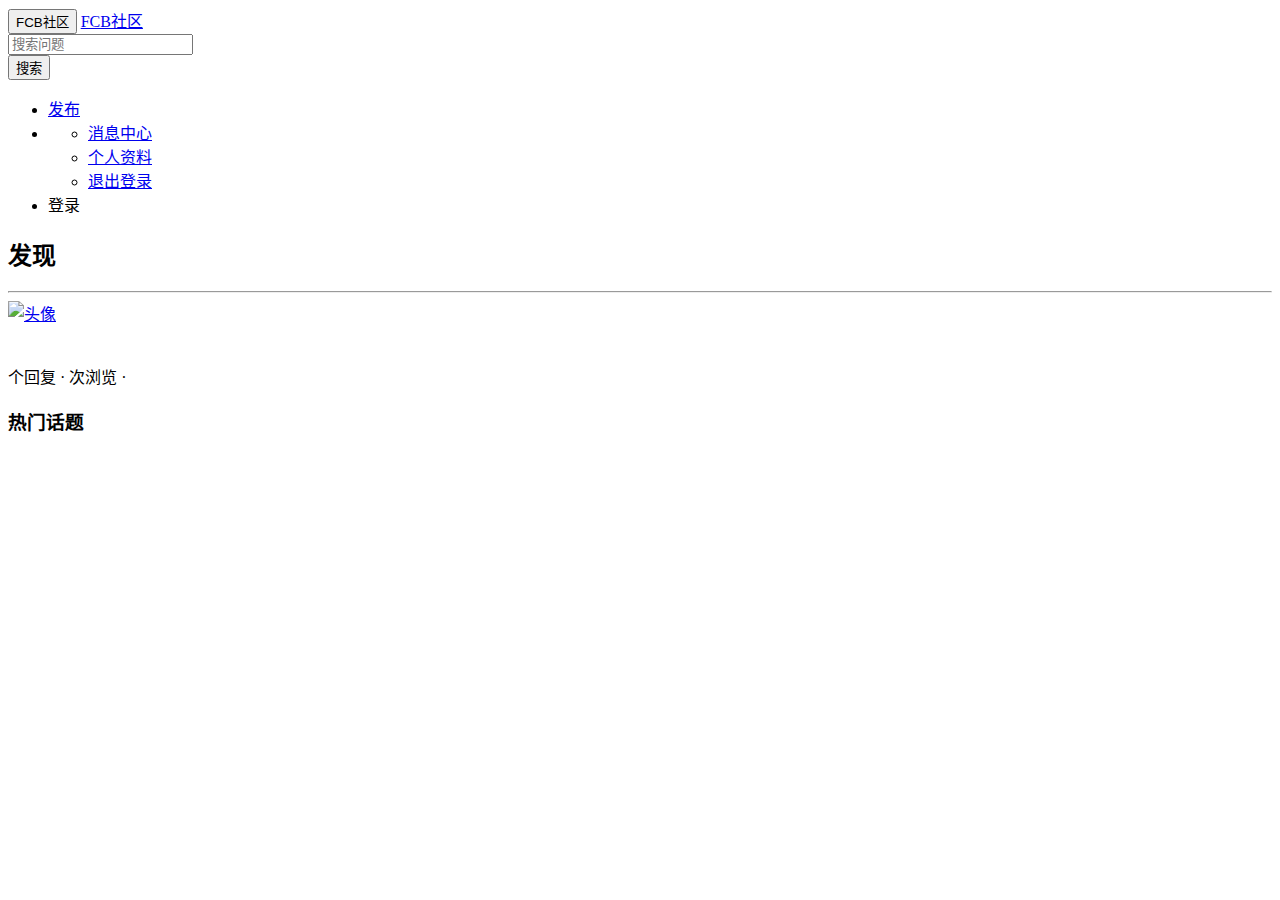
==== src/main/resources/templates/index.html @ 5fa6fd8f "finished automatically deploy project by devtool and live reload" ====
<!DOCTYPE html>
<html lang="zh-CN" xmlns:th="http://www.thymeleaf.org">
<head>
    <title>FCB社区</title>
    <meta http-equiv="Content-Type" content="text/html;charset=UTF-8">

    <!-- Bootstrap 核心 CSS 文件 -->
    <link rel="stylesheet" href="css/bootstrap.min.css">
    <!-- 可选的 Bootstrap 主题文件（一般不用引入） -->
    <link rel="stylesheet" href="css/bootstrap-theme.min.css">
    <!--自定义css样式-->
    <link rel="stylesheet" href="css/community.css">
    <!-- Bootstrap 核心 JavaScript 文件 -->
    <script src="js/bootstrap.min.js" type="application/javascript"></script>

</head>

<body>
<nav class="navbar navbar-default">
    <div class="container-fluid">
        <div class="navbar-header">
            <button type="button" class="navbar-toggle collapsed" data-toggle="collapse"
                    data-target="#bs-example-navbar-collapse-1" aria-expanded="false">
                <span class="sr-only">FCB社区</span>
            </button>
            <a class="navbar-brand" href="/">FCB社区</a>
        </div>

        <div class="collapse navbar-collapse" id="bs-example-navbar-collapse-1">
            <form class="navbar-form navbar-left">
                <div class="form-group">
                    <input type="text" class="form-control" placeholder="搜索问题">
                </div>
                <button type="submit" class="btn btn-default">搜索</button>
            </form>
            <ul class="nav navbar-nav navbar-right">
                <li>
                    <a href="/publish" th:if="${session.user!=null}">发布</a>
                </li>
                <li class="dropdown" th:if="${session.user!=null}">
                    <a href="#" class="dropdown-toggle" data-toggle="dropdown" role="button" aria-haspopup="true"
                       aria-expanded="false" th:text="${session.user.getName()}"><span class="caret"></span></a>
                    <ul class="dropdown-menu">
                        <li><a href="#">消息中心</a></li>
                        <li><a href="#">个人资料</a></li>
                        <li><a href="#">退出登录</a></li>
                    </ul>
                </li>
                <li th:if="${session.user==null}">
                    <a th:href="@{https://github.com/login/oauth/authorize(client_id=${clientId},redirect_uri=${redirectUri},scope=${scope},state=${state})}">
                        登录
                    </a>
                </li>
            </ul>
        </div>
    </div>
</nav>

<div class="container-fluid main">
    <div class="row">
        <div class="col-lg-9 col-md-12 col-sm-12 col-xs-12">
            <h2><span class="glyphicon glyphicon-list" aria-hidden="true"></span> 发现</h2>
            <hr/>

            <div class="media" th:each="qDto : ${questionDtos}">
                <div class="media-left">
                    <a href="#">
                        <img class="media-object img-rounded"
                             th:src="${qDto.user.avatarUrl}"
                             alt="头像">
                    </a>
                </div>
                <div class="media-body">
                    <h4 class="media-heading" th:text="${qDto.title}"></h4>
                    <span th:text="${qDto.description}"></span><br/>
                    <span class="text-desc"><span th:text="${qDto.commentCount}"></span>个回复 · <span
                            th:text="${qDto.viewCount}"></span>次浏览 · <span
                            th:text="${#calendars.format(qDto.gmtModified,'yyyy-MM-dd HH:mm')}"></span></span>
                </div>
            </div>
        </div>

        <div class="col-lg-3 col-md-12 col-sm-12 col-xs-12">
            <h3>热门话题</h3>

        </div>
    </div>
</div>

</body>
</html>
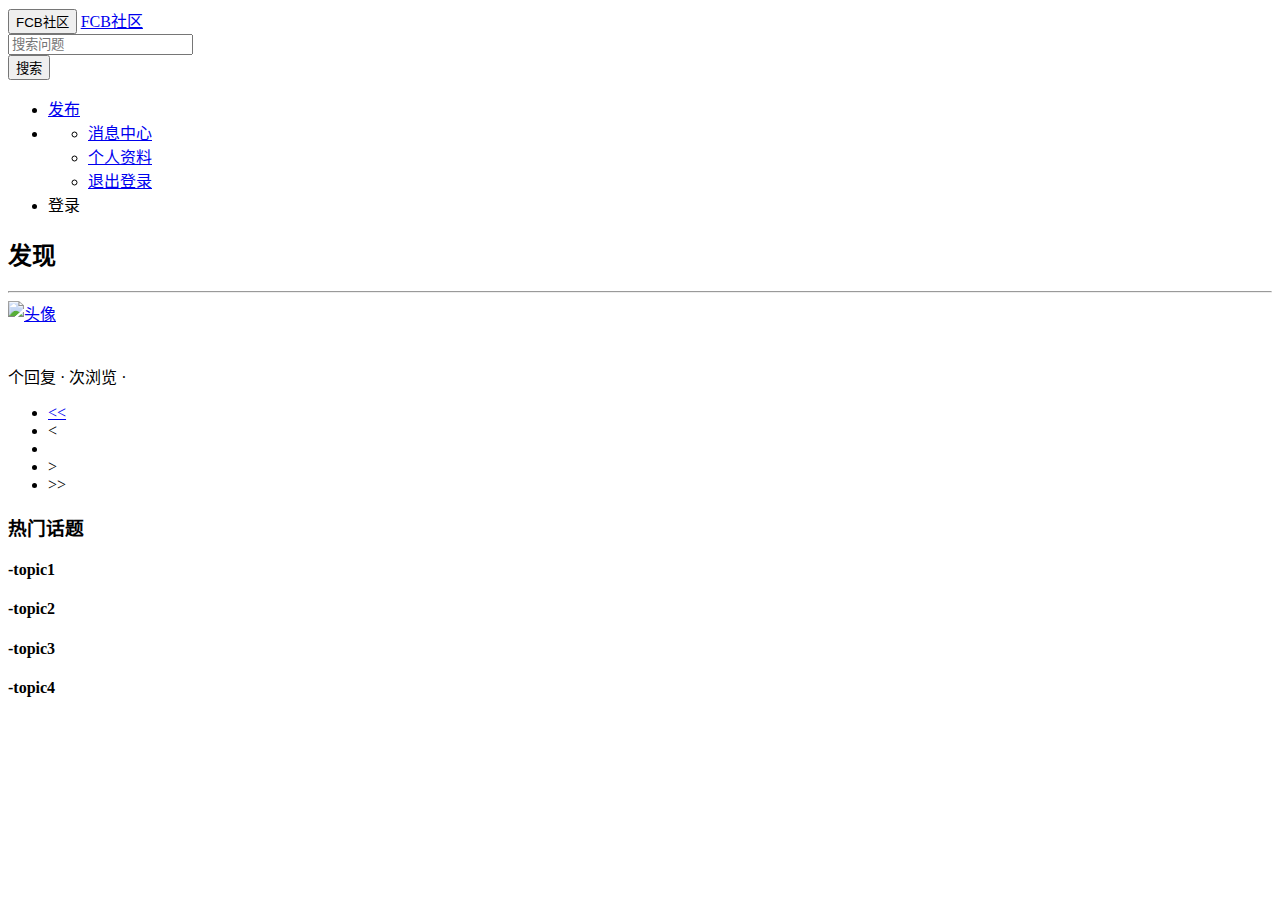
==== commit 490cddb6: "finished pagination on index.html" ====
--- a/src/main/resources/templates/index.html
+++ b/src/main/resources/templates/index.html
@@ -62,7 +62,7 @@
             <h2><span class="glyphicon glyphicon-list" aria-hidden="true"></span> 发现</h2>
             <hr/>
 
-            <div class="media" th:each="qDto : ${questionDtos}">
+            <div class="media" th:each="qDto : ${pagination.questionDtos}">
                 <div class="media-left">
                     <a href="#">
                         <img class="media-object img-rounded"
@@ -78,14 +78,49 @@
                             th:text="${#calendars.format(qDto.gmtModified,'yyyy-MM-dd HH:mm')}"></span></span>
                 </div>
             </div>
+
+            <nav aria-label="Page navigation">
+                <ul class="pagination">
+                    <li th:if="${pagination.showFirstPage}">
+                        <a href="/?currentPage=1" aria-label="Previous">
+                            <span aria-hidden="true">&lt;&lt;</span>
+                        </a>
+                    </li>
+                    <li th:if="${pagination.showPrevious}">
+                        <a th:href="@{/(currentPage=${pagination.currentPage - 1})}" aria-label="Previous">
+                            <span aria-hidden="true">&lt;</span>
+                        </a>
+                    </li>
+
+                    <li th:each="page : ${pagination.showPages}" th:class="${pagination.currentPage == page}? 'active' : ''">
+                        <a th:href="@{/(currentPage=${page})}" th:text="${page}"></a>
+                    </li>
+
+                    <li th:if="${pagination.showNext}">
+                        <a th:href="@{/(currentPage=${pagination.currentPage +1 })}" aria-label="Previous">
+                            <span aria-hidden="true">&gt;</span>
+                        </a>
+                    </li>
+                    <li th:if="${pagination.showEndPage}">
+                        <a th:href="@{/(currentPage=${pagination.totalPage})}" aria-label="Previous">
+                            <span aria-hidden="true">&gt;&gt;</span>
+                        </a>
+                    </li>
+                </ul>
+            </nav>
         </div>
 
         <div class="col-lg-3 col-md-12 col-sm-12 col-xs-12">
             <h3>热门话题</h3>
-
+            <h4>-topic1</h4>
+            <h4>-topic2</h4>
+            <h4>-topic3</h4>
+            <h4>-topic4</h4>
         </div>
     </div>
+
 </div>
+
 
 </body>
 </html>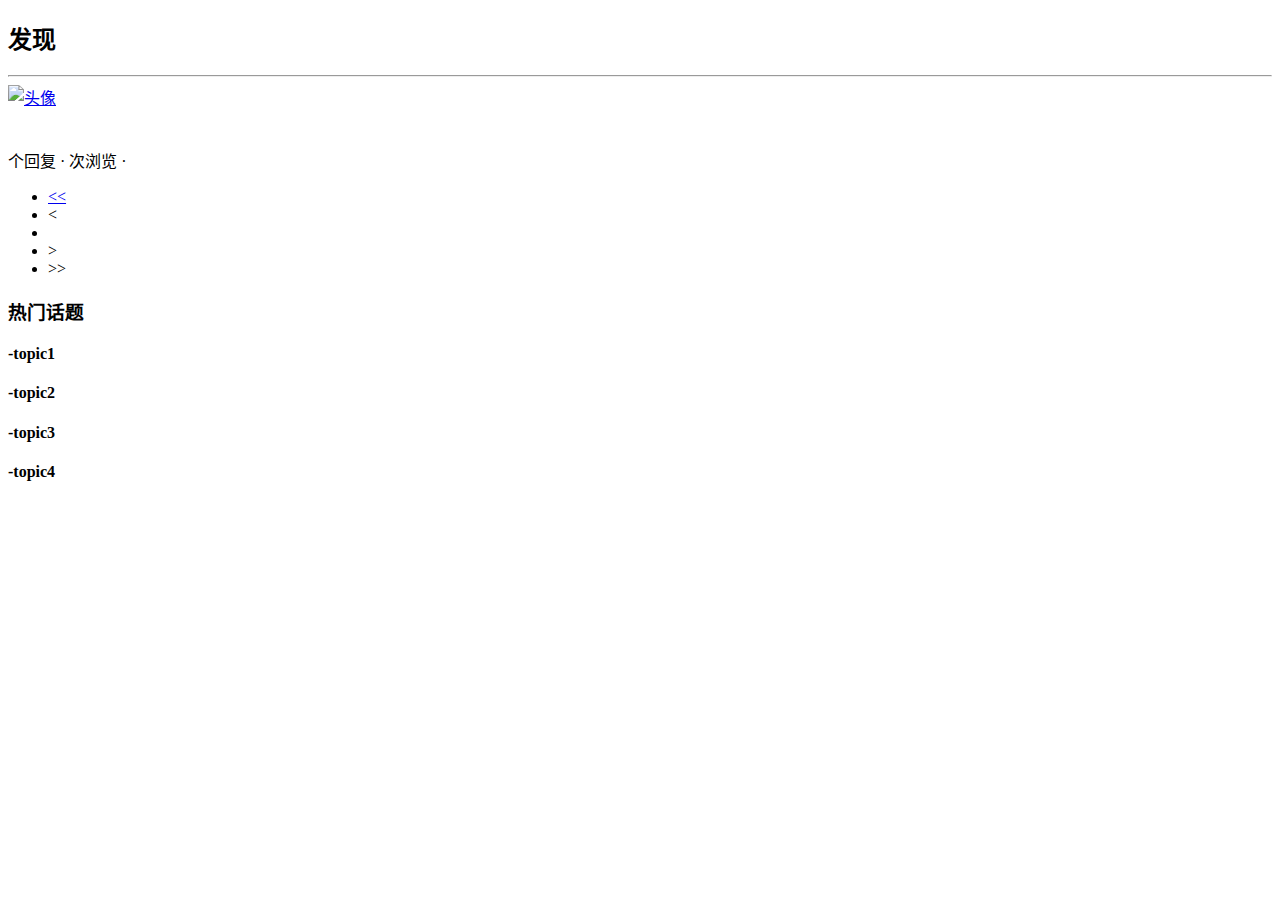
==== commit d20194ac: "perfect the navigation bar with using th:insert" ====
--- a/src/main/resources/templates/index.html
+++ b/src/main/resources/templates/index.html
@@ -10,51 +10,15 @@
     <link rel="stylesheet" href="css/bootstrap-theme.min.css">
     <!--自定义css样式-->
     <link rel="stylesheet" href="css/community.css">
+    <!--Jquery文件-->
+    <script src="js/jquery-3.4.1.min.js"></script>
     <!-- Bootstrap 核心 JavaScript 文件 -->
     <script src="js/bootstrap.min.js" type="application/javascript"></script>
 
 </head>
 
 <body>
-<nav class="navbar navbar-default">
-    <div class="container-fluid">
-        <div class="navbar-header">
-            <button type="button" class="navbar-toggle collapsed" data-toggle="collapse"
-                    data-target="#bs-example-navbar-collapse-1" aria-expanded="false">
-                <span class="sr-only">FCB社区</span>
-            </button>
-            <a class="navbar-brand" href="/">FCB社区</a>
-        </div>
-
-        <div class="collapse navbar-collapse" id="bs-example-navbar-collapse-1">
-            <form class="navbar-form navbar-left">
-                <div class="form-group">
-                    <input type="text" class="form-control" placeholder="搜索问题">
-                </div>
-                <button type="submit" class="btn btn-default">搜索</button>
-            </form>
-            <ul class="nav navbar-nav navbar-right">
-                <li>
-                    <a href="/publish" th:if="${session.user!=null}">发布</a>
-                </li>
-                <li class="dropdown" th:if="${session.user!=null}">
-                    <a href="#" class="dropdown-toggle" data-toggle="dropdown" role="button" aria-haspopup="true"
-                       aria-expanded="false" th:text="${session.user.getName()}"><span class="caret"></span></a>
-                    <ul class="dropdown-menu">
-                        <li><a href="#">消息中心</a></li>
-                        <li><a href="#">个人资料</a></li>
-                        <li><a href="#">退出登录</a></li>
-                    </ul>
-                </li>
-                <li th:if="${session.user==null}">
-                    <a th:href="@{https://github.com/login/oauth/authorize(client_id=${clientId},redirect_uri=${redirectUri},scope=${scope},state=${state})}">
-                        登录
-                    </a>
-                </li>
-            </ul>
-        </div>
-    </div>
-</nav>
+<div th:insert="~{navigation :: nav}"></div>
 
 <div class="container-fluid main">
     <div class="row">
@@ -92,7 +56,8 @@
                         </a>
                     </li>
 
-                    <li th:each="page : ${pagination.showPages}" th:class="${pagination.currentPage == page}? 'active' : ''">
+                    <li th:each="page : ${pagination.showPages}"
+                        th:class="${pagination.currentPage == page}? 'active' : ''">
                         <a th:href="@{/(currentPage=${page})}" th:text="${page}"></a>
                     </li>
 
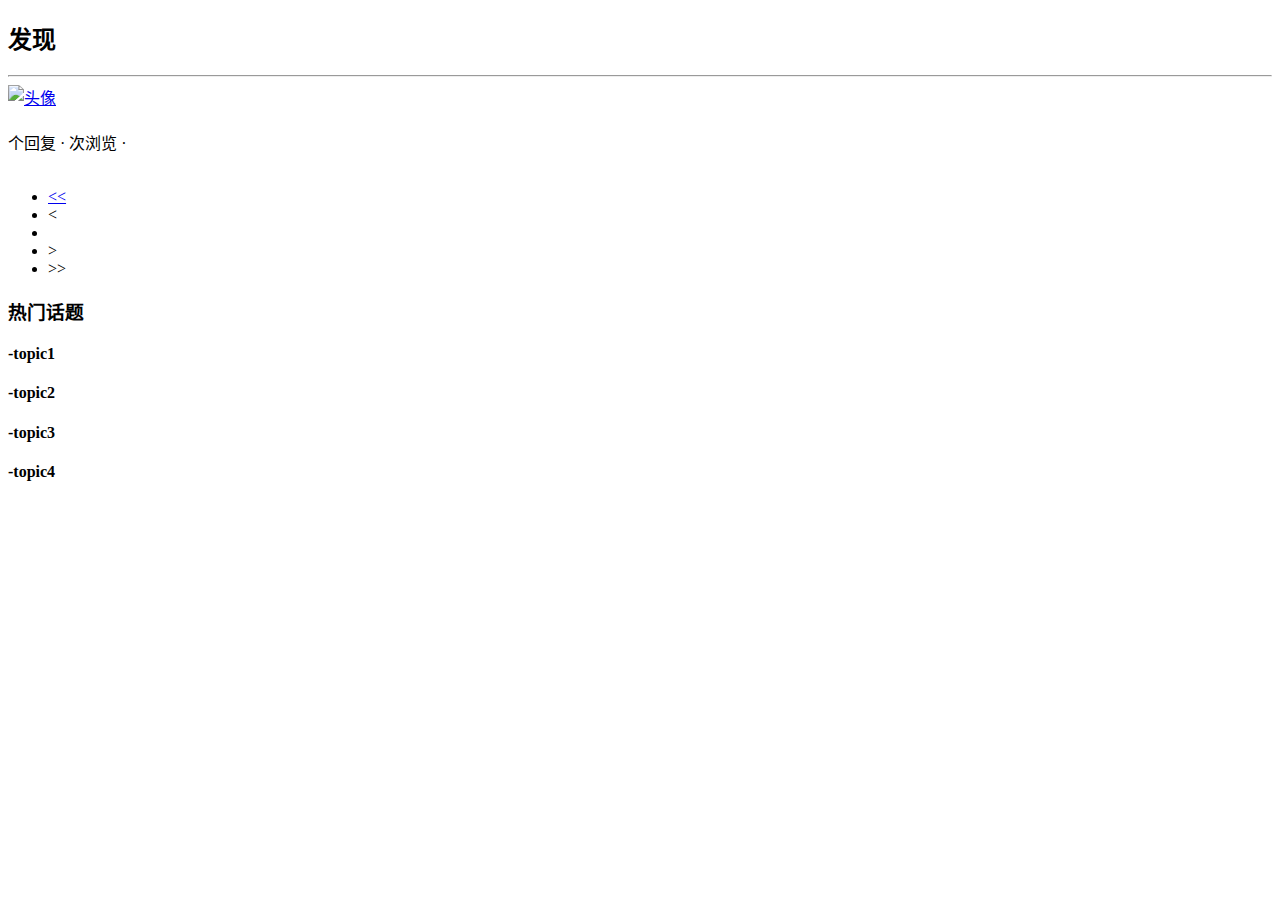
==== commit 350229b9: "实现回复功能-不刷新页面登录" ====
--- a/src/main/resources/templates/index.html
+++ b/src/main/resources/templates/index.html
@@ -5,44 +5,59 @@
     <meta http-equiv="Content-Type" content="text/html;charset=UTF-8">
 
     <!-- Bootstrap 核心 CSS 文件 -->
-    <link rel="stylesheet" href="css/bootstrap.min.css">
+    <link rel="stylesheet" href="/css/bootstrap.min.css">
     <!-- 可选的 Bootstrap 主题文件（一般不用引入） -->
-    <link rel="stylesheet" href="css/bootstrap-theme.min.css">
+    <link rel="stylesheet" href="/css/bootstrap-theme.min.css">
     <!--自定义css样式-->
-    <link rel="stylesheet" href="css/community.css">
+    <link rel="stylesheet" href="/css/community.css">
     <!--Jquery文件-->
-    <script src="js/jquery-3.4.1.min.js"></script>
+    <script src="/js/jquery-3.4.1.min.js"></script>
     <!-- Bootstrap 核心 JavaScript 文件 -->
-    <script src="js/bootstrap.min.js" type="application/javascript"></script>
+    <script src="/js/bootstrap.min.js" type="application/javascript"></script>
 
 </head>
-
+<script type="application/javascript">
+    window.onload = function () {
+        var closable = window.localStorage.getItem("closeable");
+        if (closable == "true") {
+            window.close();
+            window.localStorage.removeItem("closeable");
+        }
+    }
+</script>
 <body>
+<!--导航栏-->
 <div th:insert="~{navigation :: nav}"></div>
 
 <div class="container-fluid main">
     <div class="row">
+        <!--左侧3/4布局-->
         <div class="col-lg-9 col-md-12 col-sm-12 col-xs-12">
             <h2><span class="glyphicon glyphicon-list" aria-hidden="true"></span> 发现</h2>
             <hr/>
-
-            <div class="media" th:each="qDto : ${pagination.questionDtos}">
+            <!--列表问题展示-->
+            <div class="media" th:each="qDTO : ${pagination.getQuestionDTOs()}">
                 <div class="media-left">
                     <a href="#">
                         <img class="media-object img-rounded"
-                             th:src="${qDto.user.avatarUrl}"
+                             th:src="${qDTO.user.avatarUrl}"
                              alt="头像">
                     </a>
                 </div>
                 <div class="media-body">
-                    <h4 class="media-heading" th:text="${qDto.title}"></h4>
-                    <span th:text="${qDto.description}"></span><br/>
-                    <span class="text-desc"><span th:text="${qDto.commentCount}"></span>个回复 · <span
-                            th:text="${qDto.viewCount}"></span>次浏览 · <span
-                            th:text="${#calendars.format(qDto.gmtModified,'yyyy-MM-dd HH:mm')}"></span></span>
+                    <a th:href="@{'/question/'+${qDTO.id}}">
+                        <h4 class="media-heading" th:text="${qDTO.title}"></h4>
+                    </a>
+                    <span th:text="${qDTO.description}"></span>
+                    <span class="text-desc">
+                        <span th:text="${qDTO.commentCount}"></span>个回复 ·
+                        <span th:text="${qDTO.viewCount}"></span>次浏览 ·
+                        <span th:text="${#calendars.format(qDTO.gmtModified,'yyyy-MM-dd HH:mm')}"></span>
+                    </span>
                 </div>
+                <br>
             </div>
-
+            <!--底部分页组件-->
             <nav aria-label="Page navigation">
                 <ul class="pagination">
                     <li th:if="${pagination.showFirstPage}">
@@ -74,7 +89,7 @@
                 </ul>
             </nav>
         </div>
-
+        <!--右侧1/4布局-->
         <div class="col-lg-3 col-md-12 col-sm-12 col-xs-12">
             <h3>热门话题</h3>
             <h4>-topic1</h4>
